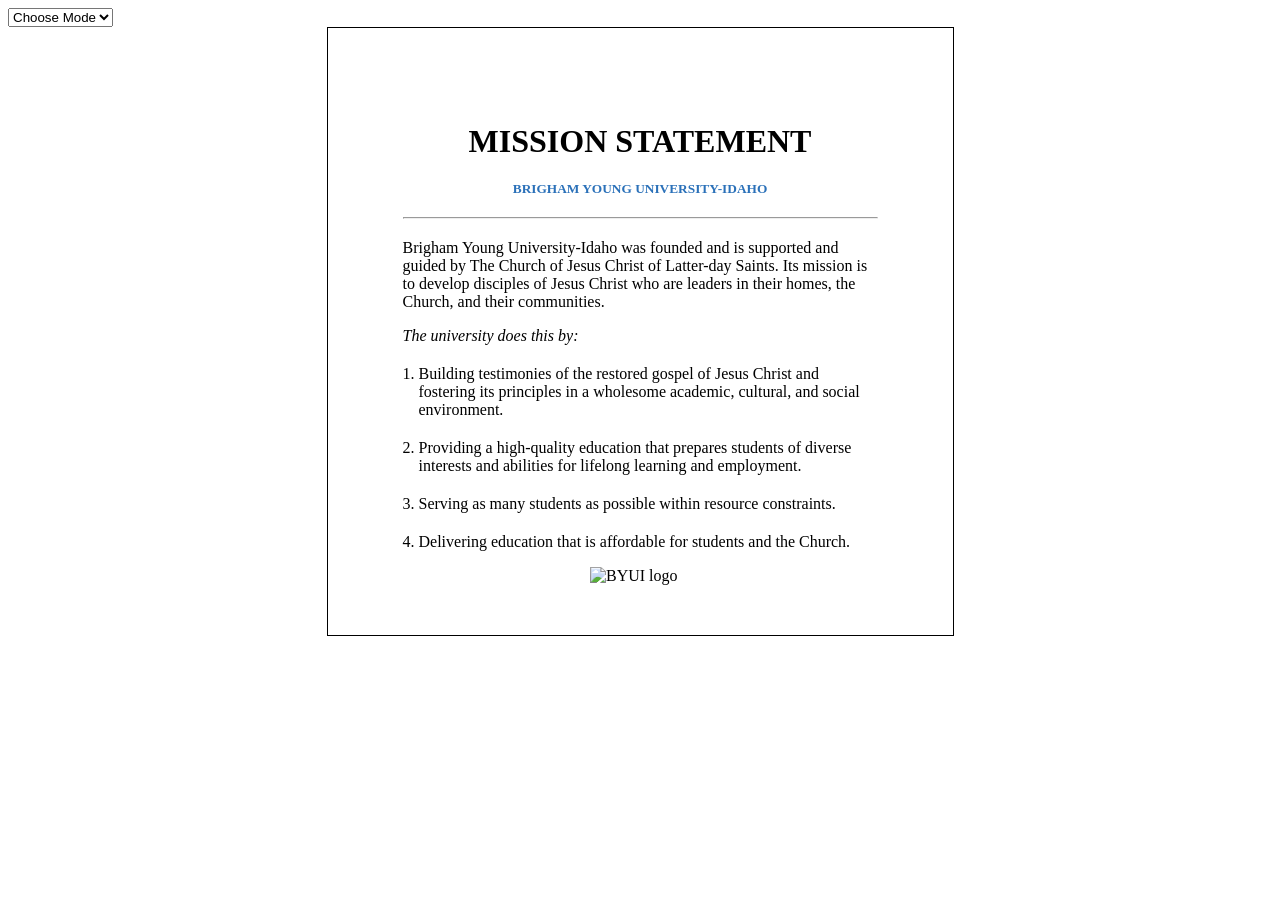
==== mission/index.html @ b46f4b7b "Improvements" ====
<!DOCTYPE html>
<head>
    <link rel="stylesheet" href="style.css">
    <script src="mission.js"></script>
    <meta name="author" content="Noah Sederstrom">
    <title>BYU-I Mission Statement</title>
</head>

<body>
    <header>
        <select name="sitemode" id="sitemode">
            <option value="default">Choose Mode</option>
            <option value="dark">Dark</option>
            <option value="light">Light</option>
        </select>
    </header>
    <main id="container" class="dark-border">
        <h1>MISSION STATEMENT</h1>
        <h2>BRIGHAM YOUNG UNIVERSITY-IDAHO</h2>
        <hr>
        <p>
            Brigham Young University-Idaho was founded and is supported 
            and guided by The Church of Jesus Christ of Latter-day Saints.
            Its mission is to develop disciples of Jesus Christ who are 
            leaders in their homes, the Church, and their communities.
        </p>
        <em>The university does this by:</em>
        <ol>
            <li>Building testimonies of the restored gospel of Jesus Christ and fostering its principles in a wholesome academic, cultural, and social environment.</li>
            <li>Providing a high-quality education that prepares students of diverse interests and abilities for lifelong learning and employment.</li>
            <li>Serving as many students as possible within resource constraints.</li>
            <li>Delivering education that is affordable for students and the Church.</li>
        </ol>
        <img src="https://wddbyui.github.io/wdd131/images/byui-logo-blue.webp" alt="BYUI logo" id="logo">
    </main>
    <footer>

    </footer>
</body>
---- mission/style.css ----
main {
    max-width: 475px;
    margin: 0 auto;
}

main * {
    margin-top: 20px;
}

ol {
    padding-left: 1rem;
}

h1, h2 {
    font-family: Georgia, 'Times New Roman', Times, serif;
    text-align: center;
}

h2 {
    color: #2B71B9;
    font-size: smaller;
}

img {
    display: block;
    margin: 0 auto;
    max-width: 100px;
}

.dark {
    background-color: rgb(39, 39, 39);
    color: white;
}

.light-border {
    border: 1px solid white;
}

.dark-border {
    border: 1px solid black;
}

#container {
    padding: 75px 75px 50px 75px;
}
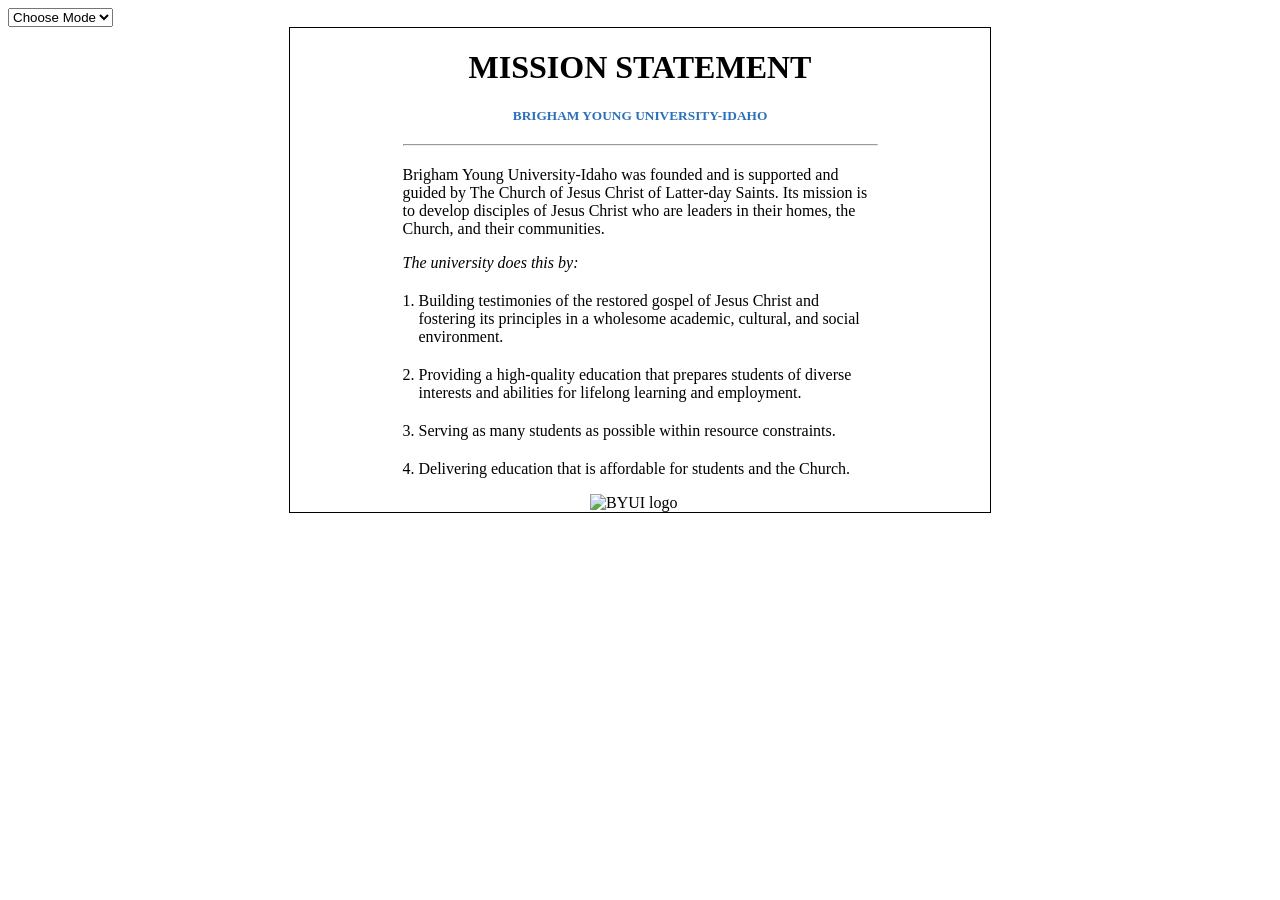
==== commit d99ac7e0: "More fixes" ====
--- a/mission/index.html
+++ b/mission/index.html
@@ -7,33 +7,34 @@
 </head>
 
 <body>
-    <header>
-        <select name="sitemode" id="sitemode">
-            <option value="default">Choose Mode</option>
-            <option value="dark">Dark</option>
-            <option value="light">Light</option>
-        </select>
-    </header>
-    <main id="container" class="dark-border">
-        <h1>MISSION STATEMENT</h1>
-        <h2>BRIGHAM YOUNG UNIVERSITY-IDAHO</h2>
-        <hr>
-        <p>
-            Brigham Young University-Idaho was founded and is supported 
-            and guided by The Church of Jesus Christ of Latter-day Saints.
-            Its mission is to develop disciples of Jesus Christ who are 
-            leaders in their homes, the Church, and their communities.
-        </p>
-        <em>The university does this by:</em>
-        <ol>
-            <li>Building testimonies of the restored gospel of Jesus Christ and fostering its principles in a wholesome academic, cultural, and social environment.</li>
-            <li>Providing a high-quality education that prepares students of diverse interests and abilities for lifelong learning and employment.</li>
-            <li>Serving as many students as possible within resource constraints.</li>
-            <li>Delivering education that is affordable for students and the Church.</li>
-        </ol>
-        <img src="https://wddbyui.github.io/wdd131/images/byui-logo-blue.webp" alt="BYUI logo" id="logo">
-    </main>
-    <footer>
-
-    </footer>
+    <select name="sitemode" id="sitemode">
+        <option value="default">Choose Mode</option>
+        <option value="dark">Dark</option>
+        <option value="light">Light</option>
+    </select>
+    <div  id="container" class="dark-border">
+        <header>
+            <h1>MISSION STATEMENT</h1>
+            <h2>BRIGHAM YOUNG UNIVERSITY-IDAHO</h2>
+        </header>
+        <main>
+            <hr>
+            <p>
+                Brigham Young University-Idaho was founded and is supported 
+                and guided by The Church of Jesus Christ of Latter-day Saints.
+                Its mission is to develop disciples of Jesus Christ who are 
+                leaders in their homes, the Church, and their communities.
+            </p>
+            <em>The university does this by:</em>
+            <ol>
+                <li>Building testimonies of the restored gospel of Jesus Christ and fostering its principles in a wholesome academic, cultural, and social environment.</li>
+                <li>Providing a high-quality education that prepares students of diverse interests and abilities for lifelong learning and employment.</li>
+                <li>Serving as many students as possible within resource constraints.</li>
+                <li>Delivering education that is affordable for students and the Church.</li>
+            </ol>
+        </main>
+        <footer>
+            <img src="https://wddbyui.github.io/wdd131/images/byui-logo-blue.webp" alt="BYUI logo" id="logo">
+        </footer>
+    </div>
 </body>
--- a/mission/style.css
+++ b/mission/style.css
@@ -41,5 +41,6 @@
 }
 
 #container {
-    padding: 75px 75px 50px 75px;
+    max-width: 700px;
+    margin: 0 auto;
 }
